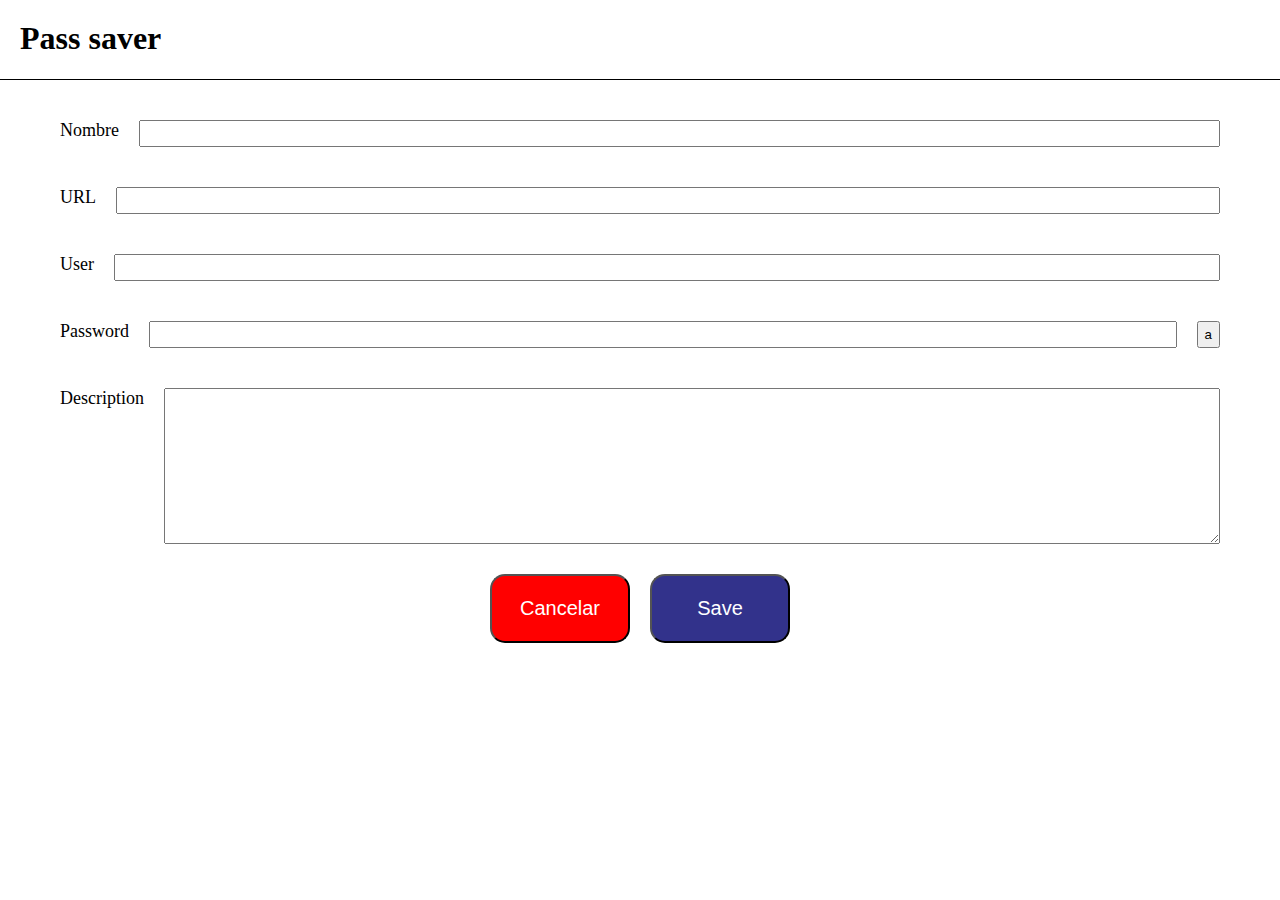
==== www/addSite.html @ 736ba73c "Cambios de addSite." ====
<!DOCTYPE html>
<html lang="en">
<head>
    <meta charset="UTF-8">
    <meta http-equiv="X-UA-Compatible" content="IE=edge">
    <meta name="viewport" content="width=device-width, initial-scale=1.0">
    <title>Document</title>
    <link rel="stylesheet" href="addSite.css">
    <script src="addSite.js"></script>
</head>
<body>
    <header>
        <h1>Pass saver</h1>
    </header>
    <section>
        <form action="index.html" id="formulario">

            <div class="question">
                <label for="name">Nombre</label>
                <input type="text" id="name" name="name">
            </div>
            <div class="question">
                <label for="url">URL</label>
                <input type="text" id="url" name="url">
            </div>
            <div class="question">
                <label for="user">User</label>
                <input type="text" id="user" name="user">
            </div>
            <div class="question">
                <label for="password">Password</label>
                <input type="text" id="password" name="password" class="password">
                <button class="btnGenPass">a</button>
            </div>
            <div class="question">
                <label for="description">Description</label>
                <textarea name="description" id="description" cols="30" rows="10"></textarea>
            </div>

            <div class="divBtn">
                <button class="cancelar">
                    <p>Cancelar</p>
                </button>
                <input type="submit" class="save" onclick="sendForm()" value="Save">
            </div>
        </form>
    </section>
</body>
</html>
---- www/addSite.css ----
:root {
    --primary_color: rgb(50, 50, 139);
    --border_color: rgb(146, 146, 146);
}

*{
    box-sizing: border-box;
}

body{
    margin: 0;
    padding: 0;
}

header{
    width: 100%;
    height: 80px;
    padding: 20px;
    border-bottom: 1px solid black;
}
h1{
    margin: 0;
}

section{
    width: 100%;
    display: flex;
    flex-wrap: wrap;
    padding: 20px;
}

section form {
    width: 100%;
}

section .question{
    width: 100%;
    padding: 20px 40px;
    display: flex;
    justify-content: center;
}
section .question label{
    margin-right: 20px;
    font-size: 18px;
}

section .question input{
    width: calc(100% - 10px);
    font-size: 18px;
}
section .question input.password{
    margin-right: 20px;
}
section .question textarea{
    width: 100%;
}

section .divBtn {
    width: 100%;
    display: flex;
    justify-content: center;
    padding: 10px;
}

section .divBtn .cancelar{
    background-color: red;
    color: white;
    width: 140px;
    border-radius: 15px;
    font-size: 20px;
    margin: 0 10px;
}
section .divBtn .save{
    background-color: var(--primary_color);
    color: white;
    width: 140px;
    height: 69px;
    border-radius: 15px;
    font-size: 20px;
    margin: 0 10px;
}
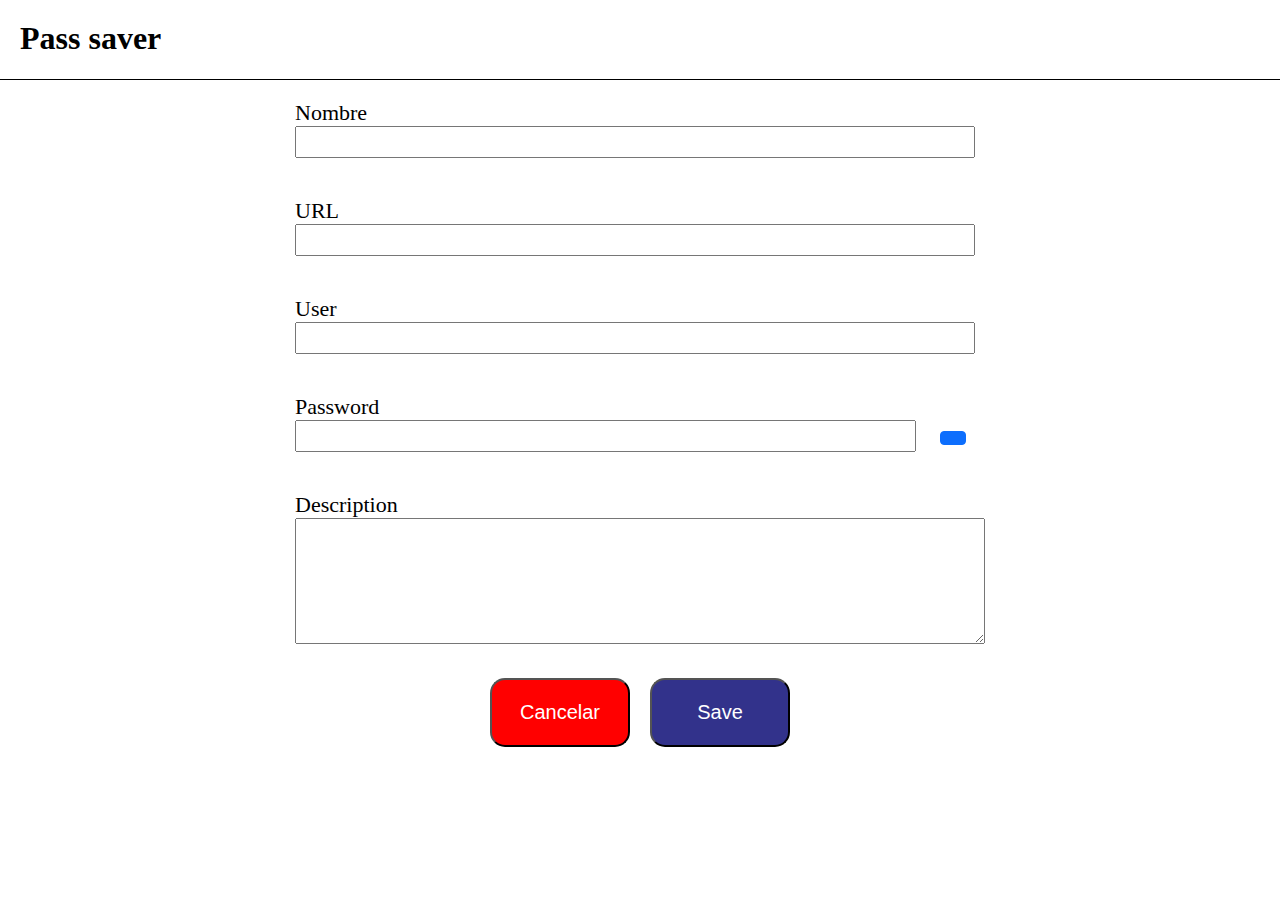
==== commit 5efba54d: "cambios estilos addSite.html, implementación de validaciones de formulario, insercción de un site" ====
--- a/www/addSite.html
+++ b/www/addSite.html
@@ -6,44 +6,51 @@
     <meta name="viewport" content="width=device-width, initial-scale=1.0">
     <title>Document</title>
     <link rel="stylesheet" href="addSite.css">
+    <link rel="stylesheet" href="https://cdnjs.cloudflare.com/ajax/libs/font-awesome/6.2.1/css/all.min.css" integrity="sha512-MV7K8+y+gLIBoVD59lQIYicR65iaqukzvf/nwasF0nqhPay5w/9lJmVM2hMDcnK1OnMGCdVK+iQrJ7lzPJQd1w==" crossorigin="anonymous" referrerpolicy="no-referrer" />
     <script src="addSite.js"></script>
 </head>
 <body>
     <header>
         <h1>Pass saver</h1>
-    </header>
+    </header> 
     <section>
-        <form action="index.html" id="formulario">
-
+        <form id="formulario">
             <div class="question">
                 <label for="name">Nombre</label>
-                <input type="text" id="name" name="name">
+                <p class="small d-none input-name">(El campo nombre es obligatorio)</p>
+                <input type="text" id="name" name="name" onblur="showError('name')">
             </div>
             <div class="question">
                 <label for="url">URL</label>
-                <input type="text" id="url" name="url">
+                <p class="small d-none input-url">(El campo url es obligatorio)</p>
+                <input type="text" id="url" name="url" onblur="showError('url')">
             </div>
             <div class="question">
                 <label for="user">User</label>
-                <input type="text" id="user" name="user">
+                <p class="small d-none input-user">(El campo user es obligatorio)</p>
+                <input type="text" id="user" name="user" onblur="showError('user')">
             </div>
             <div class="question">
                 <label for="password">Password</label>
-                <input type="text" id="password" name="password" class="password">
-                <button class="btnGenPass">a</button>
+                <p class="small d-none input-password">(El campo password es obligatorio)</p>
+                <input type="text" id="password" name="password" class="password" 
+                onblur="showError('password')">
+                <span class="btnGenPass" onclick="passwordGenerator()"><i class="fa-solid fa-key"></i></span>
             </div>
             <div class="question">
                 <label for="description">Description</label>
-                <textarea name="description" id="description" cols="30" rows="10"></textarea>
-            </div>
-
-            <div class="divBtn">
-                <button class="cancelar">
-                    <p>Cancelar</p>
-                </button>
-                <input type="submit" class="save" onclick="sendForm()" value="Save">
+                <p class="small d-none input-description">(El campo description es obligatorio)</p>
+                <textarea name="description" id="description" 
+                    cols="30" rows="8" onblur="showError('description')"></textarea>
             </div>
         </form>
+        <div class="divBtn">
+            <button class="cancelar" onclick="goToIndex()">
+                <p>Cancelar</p>
+            </button>
+            <button class="save" onclick="checkForm()">
+                <p>Save</p>
+            </button>
     </section>
 </body>
 </html>--- a/www/addSite.css
+++ b/www/addSite.css
@@ -1,6 +1,7 @@
 :root {
     --primary_color: rgb(50, 50, 139);
     --border_color: rgb(146, 146, 146);
+    --error_color: rgb(249, 117, 117);
 }
 
 *{
@@ -24,29 +25,28 @@
 
 section{
     width: 100%;
-    display: flex;
-    flex-wrap: wrap;
-    padding: 20px;
-}
-
-section form {
-    width: 100%;
+    max-width: 770px;
+    margin: auto;
 }
 
 section .question{
     width: 100%;
     padding: 20px 40px;
-    display: flex;
     justify-content: center;
 }
 section .question label{
-    margin-right: 20px;
-    font-size: 18px;
+    font-size: 22px;
+    font-style: bold;
+    display: block;
+
 }
 
-section .question input{
+section .question input:not(input[id='password']){
     width: calc(100% - 10px);
     font-size: 18px;
+    display: block;
+    height: 2rem;
+    padding: .7rem .5rem;
 }
 section .question input.password{
     margin-right: 20px;
@@ -60,6 +60,10 @@
     display: flex;
     justify-content: center;
     padding: 10px;
+}
+
+section .divBtn button:hover{
+    cursor: pointer;
 }
 
 section .divBtn .cancelar{
@@ -79,3 +83,57 @@
     font-size: 20px;
     margin: 0 10px;
 }
+
+.btnGenPass{
+    display: inline-block;
+    font-weight: 400;
+    line-height: 1.5;
+    color: #212529;
+    text-align: center;
+    text-decoration: none;
+    vertical-align: middle;
+    cursor: pointer;
+    -webkit-user-select: none;
+    -moz-user-select: none;
+    user-select: none;
+    background-color: transparent;
+    border: 1px solid transparent;
+    padding: 0.375rem 0.75rem;
+    font-size: 1rem;
+    border-radius: 0.25rem;
+    transition: color .15s ease-in-out,background-color .15s ease-in-out,border-color .15s ease-in-out,box-shadow .15s ease-in-out;
+    color: #fff;
+    background-color: #0d6efd;
+    border-color: #0d6efd;
+}
+
+.btnGenPass:hover{
+    cursor: pointer;
+    background-color: var(--primary_color);
+    transition-duration: .5s;
+}
+
+.small{
+    color: var(--error_color);
+    margin: 0 0 .3rem 0;
+    padding: 0;
+}
+
+.errorColor{
+    color: var(--error_color);
+}
+
+.d-none{
+    display: none;
+}
+
+input[id="password"]{
+    width: calc(90%);
+    font-size: 18px;
+    display: inline;
+    height: 2rem;
+    padding: .7rem .5rem;
+}
+
+
+
